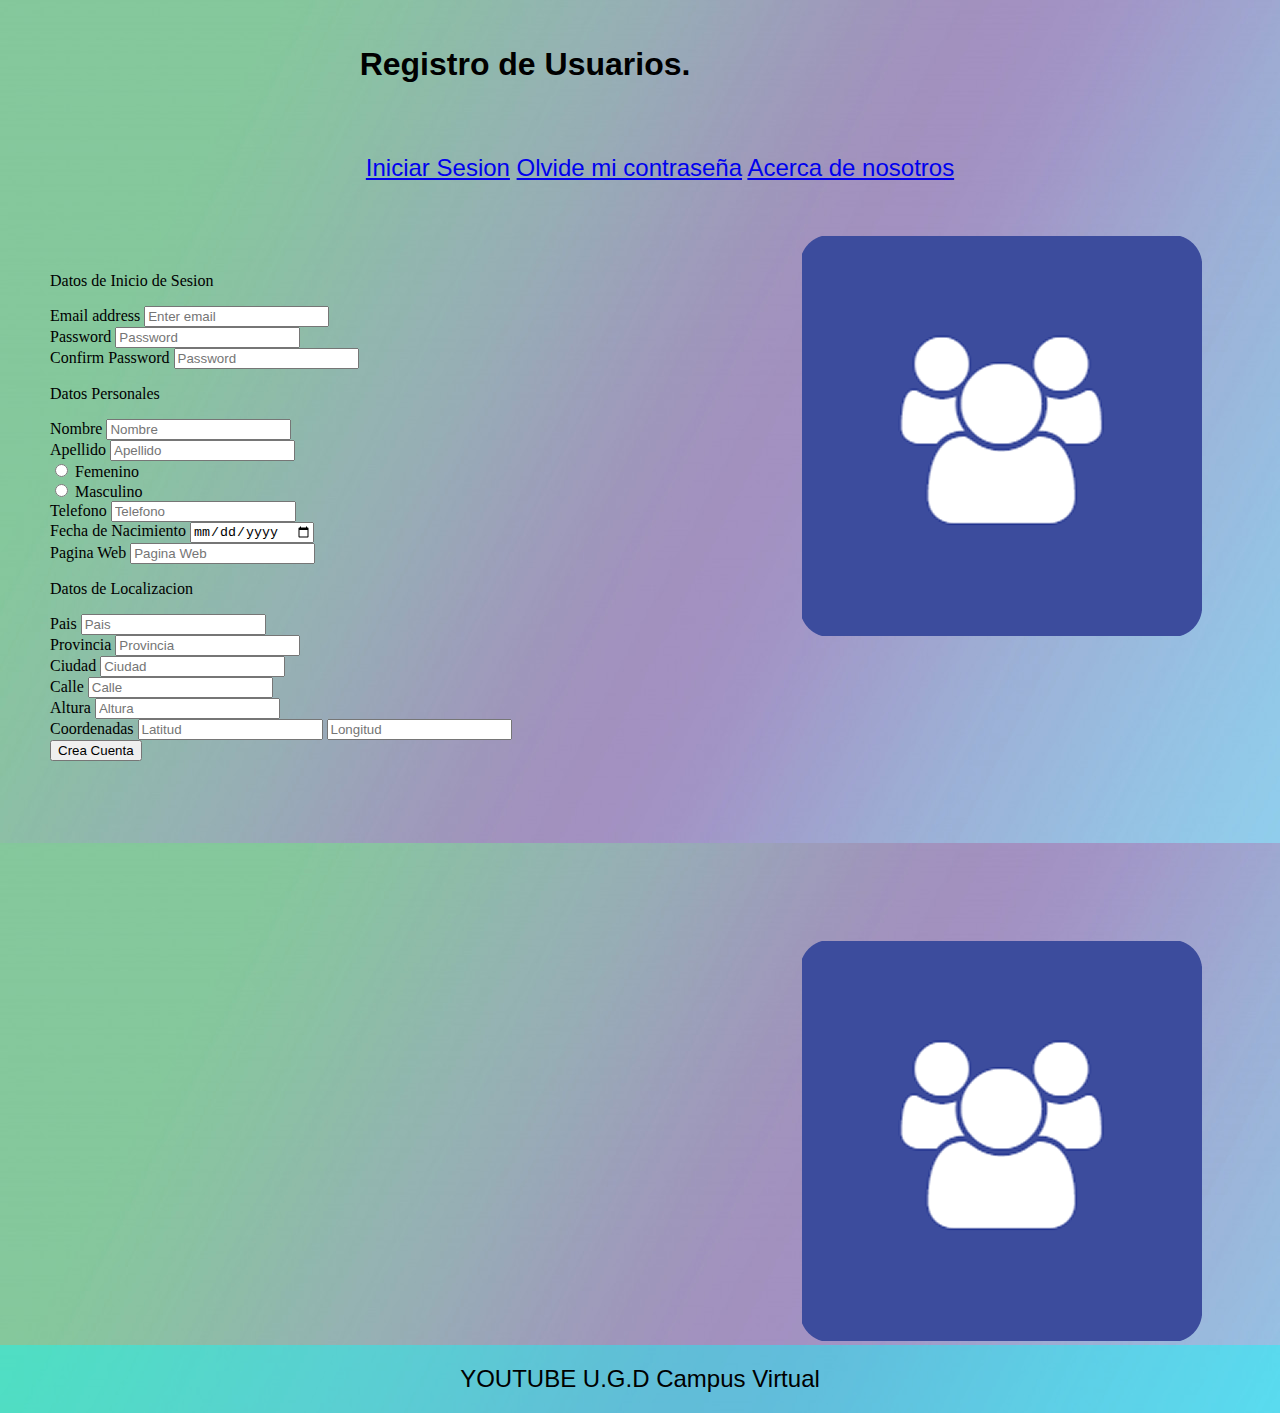
==== Register.html @ 027437e6 "Initial" ====
<!DOCTYPE html>
<html lang="en">
  <head>
    <meta charset="UTF-8" />
    <meta http-equiv="X-UA-Compatible" content="IE=edge" />
    <meta name="viewport" content="width=device-width, initial-scale=1.0" />
    <link rel="stylesheet" href="./css/style.css" />
    <link
      href="https://cdn.jsdelivr.net/npm/bootstrap@5.1.3/dist/css/bootstrap.min.css"
      rel="stylesheet"
      integrity="sha384-1BmE4kWBq78iYhFldvKuhfTAU6auU8tT94WrHftjDbrCEXSU1oBoqyl2QvZ6jIW3"
      crossorigin="anonymous"
    />
    <title>Registro</title>
  </head>
  <header>
    <section id="div-header">
      <div class="titulo">
        <h1>Registro de Usuarios.</h1>
      </div>
    </section>
  </header>
  <nav class="menu">
    <ul>
      <a href="#">Iniciar Sesion</a>
      <a href="#">Olvide mi contraseña</a>
      <a href="#">Acerca de nosotros</a>
    </ul>
  </nav>

  <body>
    <section id="div-pant-reg">
      <form class="form-reg" id="form-registro">
        <div class="form-group">
          <p for="exampleInputEmail1">Datos de Inicio de Sesion</p>
          <label for="exampleInputEmail1">Email address</label>
          <input
            type="email"
            class="form-control"
            id="exampleInputEmail1"
            aria-describedby="emailHelp"
            placeholder="Enter email"
          />
        </div>
        <div class="form-group">
          <label for="exampleInputPassword1">Password</label>
          <input
            type="password"
            class="form-control"
            id="exampleInputPassword1"
            placeholder="Password"
          />
        </div>
        <div class="form-group">
          <label for="exampleInputPassword1">Confirm Password</label>
          <input
            type="password"
            class="form-control"
            id="exampleInputPassword1"
            placeholder="Password"
          />
        </div>

        <p for="exampleInputEmail1">Datos Personales</p>
        <div class="form-group">
          <label for="formGroupExampleInput">Nombre</label>
          <input
            type="text"
            class="form-control"
            id="formGroupExampleInput"
            placeholder="Nombre"
          />
        </div>
        <div class="form-group">
          <label for="formGroupExampleInput">Apellido</label>
          <input
            type="text"
            class="form-control"
            id="formGroupExampleInput"
            placeholder="Apellido"
          />
        </div>
        <div class="form-check form-check-inline">
          <input
            class="form-check-input"
            type="radio"
            name="inlineRadioOptions"
            id="inlineRadio1"
            value="option1"
          />
          <label class="form-check-label" for="inlineRadio1">Femenino</label>
        </div>

        <div class="form-check form-check-inline">
          <input
            class="form-check-input"
            type="radio"
            name="inlineRadioOptions"
            id="inlineRadio2"
            value="option2"
          />
          <label class="form-check-label" for="inlineRadio2">Masculino</label>
        </div>

        <div class="form-group">
          <label for="formGroupExampleInput">Telefono</label>
          <input
            type="text"
            class="form-control"
            id="formGroupExampleInput"
            placeholder="Telefono"
          />
        </div>
        <div class="form-group">
          <label for="formGroupExampleInput">Fecha de Nacimiento</label>
          <input
            type="date"
            class="form-control"
            id="formGroupExampleInput"
            placeholder="Fecha de Nacimiento"
          />
        </div>
        <div class="form-group">
          <label for="formGroupExampleInput">Pagina Web</label>
          <input
            type="text"
            class="form-control"
            id="formGroupExampleInput"
            placeholder="Pagina Web"
          />
        </div>

        <p for="exampleInputEmail1">Datos de Localizacion</p>
        <div class="form-group">
          <label for="validationCustom03">Pais</label>
          <input
            type="text"
            class="form-control"
            id="validationCustom03"
            placeholder="Pais"
            required
          />
        </div>
        <div class="form-group">
          <label for="validationCustom04">Provincia</label>
          <input
            type="text"
            class="form-control"
            id="validationCustom04"
            placeholder="Provincia"
            required
          />
        </div>
        <div class="form-group">
          <label for="validationCustom03">Ciudad</label>
          <input
            type="text"
            class="form-control"
            id="validationCustom03"
            placeholder="Ciudad"
            required
          />
        </div>
        <div class="form-group">
          <label for="validationCustom05">Calle</label>
          <input
            type="text"
            class="form-control"
            id="validationCustom05"
            placeholder="Calle"
            required
          />
        </div>

        <div class="col-md-3 mb-3">
          <label for="validationCustom05">Altura</label>
          <input
            type="text"
            class="form-control"
            id="validationCustom05"
            placeholder="Altura"
            required
          />
        </div>

        <div class="col-md-3 mb-3">
          <label for="validationCustom05">Coordenadas</label>
          <input
            type="number"
            class="form-control"
            id="validationCustom05"
            placeholder="Latitud"
            required
          />
          <input
            type="number"
            class="form-control"
            id="validationCustom05"
            placeholder="Longitud"
            required
          />
        </div>
        <button type="submit" class="btn btn-primary btn-lg btn-block">
          Crea Cuenta
        </button>
      </form>
      <aside class="logo-reg">
        <img src="./img/logo-login.png" />

          <img    style="margin-top: 301px;" src="./img/logo-login.png" />

      </aside>
    </section>
  </body>
  <footer>
    <a>YOUTUBE</a>
    <a>U.G.D</a>
    <a>Campus Virtual</a>
  </footer>
</html>
---- css/style.css ----
.menu{
  text-align-last: center;
  width: auto;
  height: auto;
  font-size: x-large;
  font-family: -apple-system, BlinkMacSystemFont, 'Segoe UI', Roboto, Oxygen, Ubuntu, Cantarell, 'Open Sans', 'Helvetica Neue', sans-serif;
}

.contenedor{
  margin: 0;
  padding: 0;
  width: auto;
  height: auto;
  background-color: aqua;
  display: flex ;
  flex-wrap: wrap;
  justify-content: center;
  align-items: center;
  
}
.formu{
  width: 1070px;
  align-items: center;
}
.logo{
  margin: 30px;
  padding: 20px;
  background-image:url("../img/logo-login.png");
  width: 431px;
  height: 360px;
  align-content: center;
}
.logo-reg{
  width: auto;
  height: auto;
  align-content: center;
  margin-top: 30px;
}

.titulo{
margin: 25px;
width: 1000px;
text-align-last: center;
font-family: -apple-system, BlinkMacSystemFont, 'Segoe UI', Roboto, Oxygen, Ubuntu, Cantarell, 'Open Sans', 'Helvetica Neue', sans-serif;
}
.form-reg{
  width: -webkit-fill-available;
  margin: 50px;
  }
.menu{
align-items: center;
}
body{
  margin: 0;
  padding: 0;
  background-image:url("../img/fondo-back.jpg");
}
#div-pantalla{
  display: flex;

}

#div-pant-reg{
  display: flex;

}
#div-header{
  display: flex;
}

.form-title{
  margin: 0;
  padding: 10px;;
  text-align-last: center;
  font-family: -apple-system, BlinkMacSystemFont, 'Segoe UI', Roboto, Oxygen, Ubuntu, Cantarell, 'Open Sans', 'Helvetica Neue', sans-serif;}

.form-box input[type="text"], .form-box input[type="password"], .form-box button[type="submit"] .form-box button[type="button"] {
  border: 0;
  background: none;
  display: block;
  margin: 20px auto;
  text-align: center;
  border: 2px solid #3742fa;
  padding: 14px 10px;
  width: 200px;
  outline: none;
  color: white;
  border-radius: 24px;
  transition: 0.25s;
}
.form-box input[type="text"]:focus, .form-box input[type="password"]:focus {
  width: 280px;
  border-color: #ffffff;
}

.form-box button[type="submit"] {
  border: 0;
  background: #5352ed;
  display: block;
  margin: 20px auto;
  text-align: center;
  border: 2px solid #3742fa;
  padding: 14px 40px;
  outline: none;
  color: white;
  border-radius: 24px;
  transition: 0.25s;
  cursor: pointer;
}

.form-box button[type="button"] {
  border: 0;
  background: #5352ed;
  display: block;
  margin: 20px auto;
  text-align: center;
  border: 2px solid #3742fa;
  padding: 14px 40px;
  outline: none;
  color: white;
  border-radius: 24px;
  transition: 0.25s;
  cursor: pointer;
}

.form-box button[type="submit"]:hover {
  background: none;
}

footer{
  margin: 0;
  padding: 20px;
  background-color:hsl(180, 100%, 50%, 0.4);
  text-align-last: center;
  border: #3742fa;
  font-size:x-large;
  font-family: -apple-system, BlinkMacSystemFont, 'Segoe UI', Roboto, Oxygen, Ubuntu, Cantarell, 'Open Sans', 'Helvetica Neue', sans-serif;
}
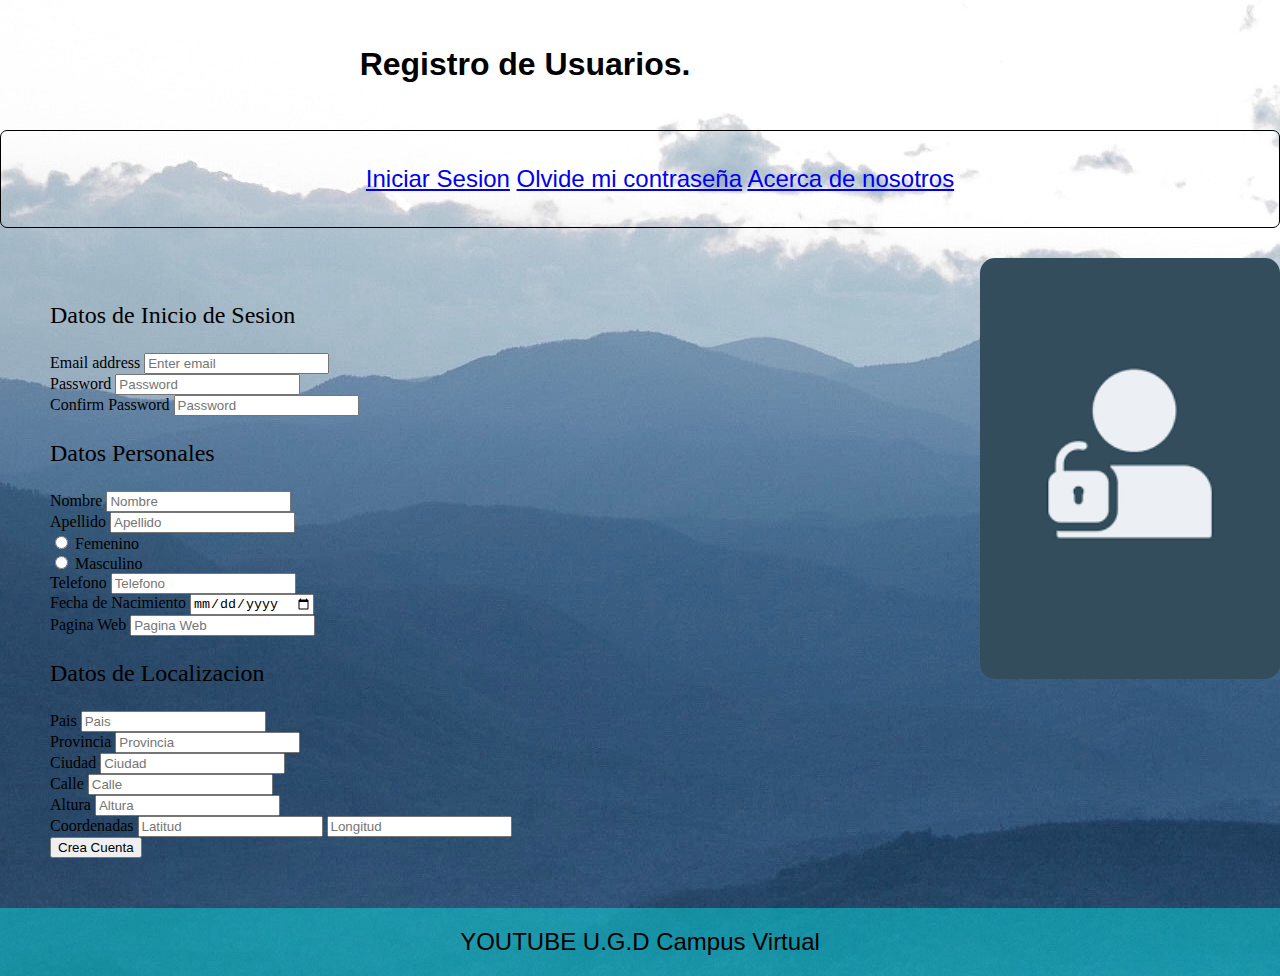
==== commit 4c9bcba1: "Commit Initial" ====
--- a/Register.html
+++ b/Register.html
@@ -204,12 +204,9 @@
           Crea Cuenta
         </button>
       </form>
-      <aside class="logo-reg">
-        <img src="./img/logo-login.png" />
-
-          <img    style="margin-top: 301px;" src="./img/logo-login.png" />
-
-      </aside>
+      <div class="logo-reg">
+        <img  class="img-reg"src="./img/cart-reg.png" width="300" height="421"/>
+      </div>
     </section>
   </body>
   <footer>
--- a/css/style.css
+++ b/css/style.css
@@ -3,7 +3,14 @@
   width: auto;
   height: auto;
   font-size: x-large;
+  border: 1px solid #000000;
+  -moz-border-radius: 7px;
+  -webkit-border-radius: 7px;
+  padding: 10px;
   font-family: -apple-system, BlinkMacSystemFont, 'Segoe UI', Roboto, Oxygen, Ubuntu, Cantarell, 'Open Sans', 'Helvetica Neue', sans-serif;
+}
+p{
+  font-size: x-large;
 }
 
 .contenedor{
@@ -31,10 +38,25 @@
   align-content: center;
 }
 .logo-reg{
+  position: sticky;
+  width: 400px;
+  height: 400px;
+  align-content: center;
+  margin-top: 30px;
+  top: 0px;
+}
+
+.logo-div{
   width: auto;
   height: auto;
   align-content: center;
-  margin-top: 30px;
+  margin: 15px;
+  padding: 10px;
+
+
+}
+img{
+  border-radius: 15px;
 }
 
 .titulo{
@@ -53,7 +75,7 @@
 body{
   margin: 0;
   padding: 0;
-  background-image:url("../img/fondo-back.jpg");
+  background-image:url("../img/pexels-trace-hudson-5839367.jpg");
 }
 #div-pantalla{
   display: flex;
